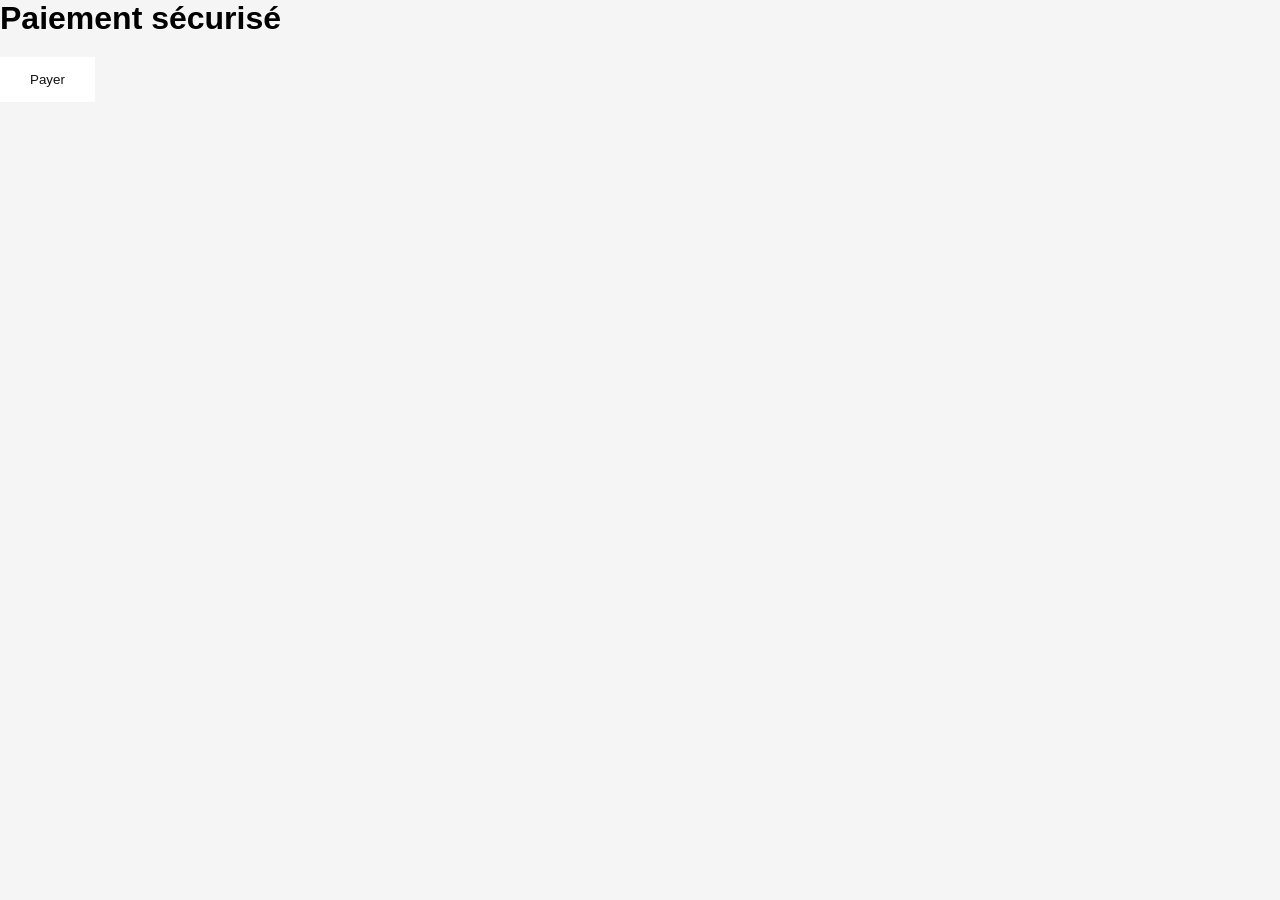
==== checkout.html @ 7e8b6244 "Create checkout.html" ====
<!DOCTYPE html>
<html>

<head>

<meta charset="UTF-8">

<title>Checkout</title>

<script src="https://js.stripe.com/v3/"></script>

<link rel="stylesheet" href="css/style.css">

</head>

<body>

<h1>Paiement sécurisé</h1>

<button id="checkout-button" class="btn">
Payer
</button>

<script>

const stripe = Stripe("YOUR_STRIPE_PUBLIC_KEY");

document.getElementById("checkout-button")
.addEventListener("click", () => {

alert("Connexion Stripe à configurer côté serveur");

});

</script>

</body>
</html>
---- css/style.css ----
*{
margin:0;
padding:0;
box-sizing:border-box;
font-family:Arial;
}

body{
background:#f5f5f5;
}

header{
background:#111;
color:white;
padding:20px;
display:flex;
justify-content:space-between;
align-items:center;
}

nav a{
color:white;
margin-left:20px;
text-decoration:none;
}

.hero{
text-align:center;
padding:120px 20px;
background:linear-gradient(120deg,#ff6600,#ff2e63);
color:white;
}

.btn{
background:white;
color:#111;
padding:15px 30px;
text-decoration:none;
display:inline-block;
margin-top:20px;
}

.products{

display:grid;
grid-template-columns:repeat(auto-fit,minmax(250px,1fr));
gap:30px;
padding:40px;

}

.product{

background:white;
padding:20px;
border-radius:10px;
text-align:center;
box-shadow:0 5px 20px rgba(0,0,0,0.1);

}

.product img{
width:100%;
}

button{
background:#ff6600;
border:none;
color:white;
padding:10px 20px;
margin-top:10px;
cursor:pointer;
}
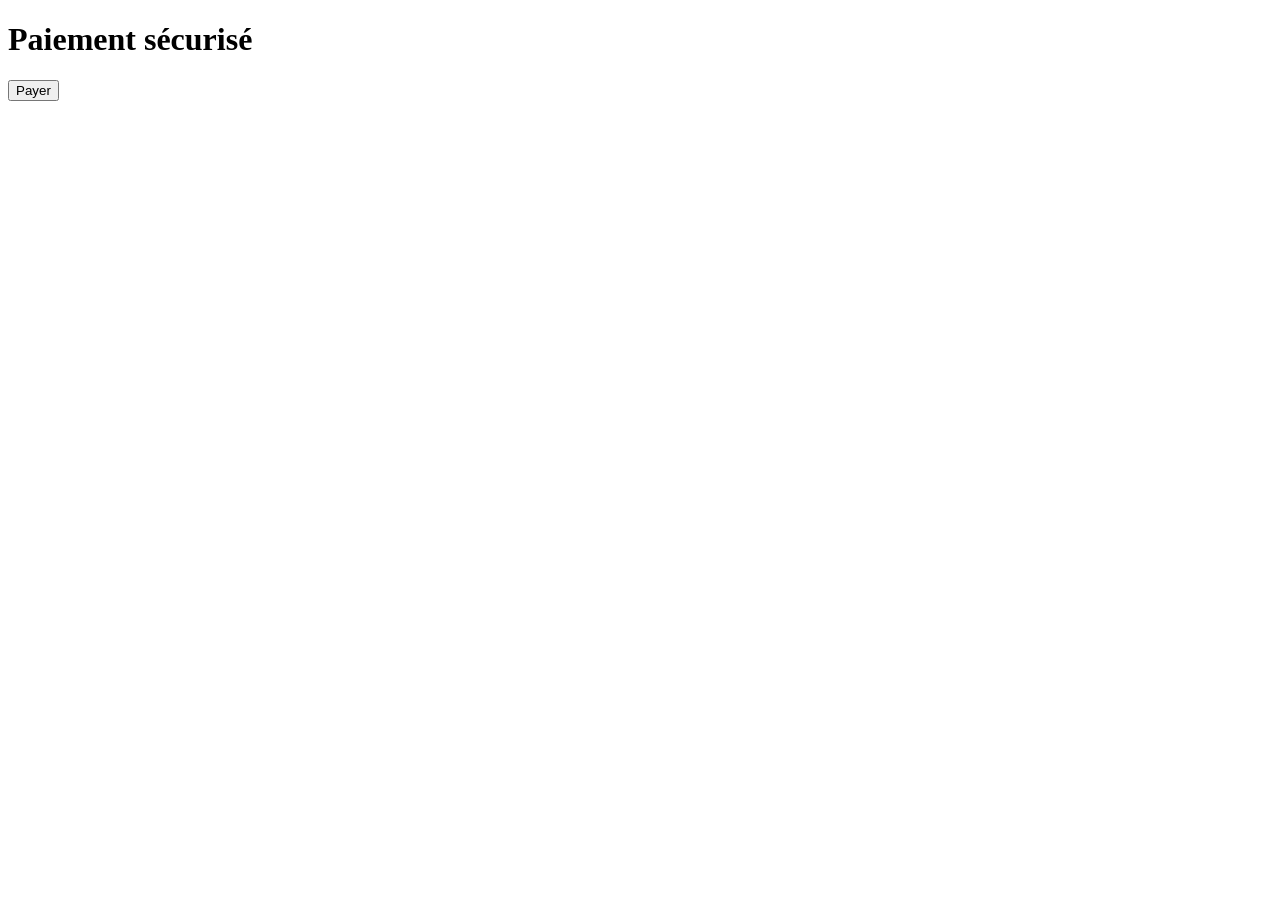
==== commit fec219e5: "Update checkout.html" ====
--- a/checkout.html
+++ b/checkout.html
@@ -3,13 +3,9 @@
 
 <head>
 
-<meta charset="UTF-8">
-
 <title>Checkout</title>
 
 <script src="https://js.stripe.com/v3/"></script>
-
-<link rel="stylesheet" href="css/style.css">
 
 </head>
 
@@ -17,20 +13,22 @@
 
 <h1>Paiement sécurisé</h1>
 
-<button id="checkout-button" class="btn">
-Payer
-</button>
+<button id="pay">Payer</button>
 
 <script>
 
-const stripe = Stripe("YOUR_STRIPE_PUBLIC_KEY");
+const stripe =
+Stripe("YOUR_PUBLIC_KEY")
 
-document.getElementById("checkout-button")
-.addEventListener("click", () => {
+document
+.getElementById("pay")
+.addEventListener("click",()=>{
 
-alert("Connexion Stripe à configurer côté serveur");
+alert(
+"Configurer Stripe côté serveur"
+)
 
-});
+})
 
 </script>
 
